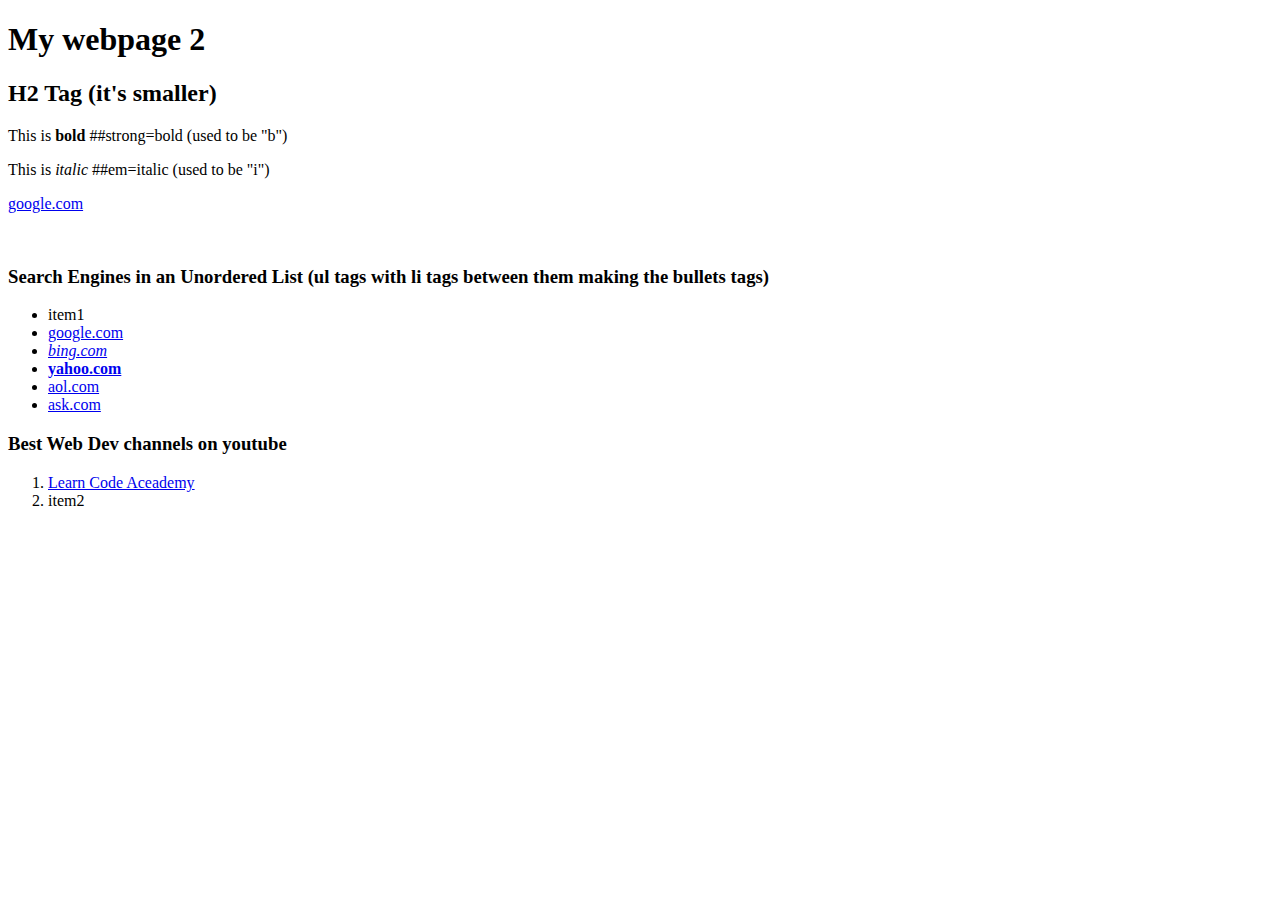
==== index.html @ 60e312fd "Adding index, page2, and page3.html to repository on github." ====
<!doctype html>

<html>

    <head>
        <title>My Webpage 2</title>
    </head>

    <body>
      <h1>My webpage 2</h1>
      <h2>H2 Tag (it's smaller)</h2>

      <p>
        This is <strong>bold</strong>  ##strong=bold (used to be "b")
      </p>

      This is <em>italic</em>  ##em=italic (used to be "i")
      <p>
        <a href="http://google.com">google.com</a>
      </p>

      <img src="">

      <div></div>
      <span></span>

<h3>Search Engines in an Unordered List (ul tags with li tags between them making the bullets tags)</h3>
      <ul>
          <li>item1</li>
          <li><a href="http://google.com">google.com</a></li>
          <li><em><a href="http://bing.com">bing.com</a></em></li>
          <li><strong><a href="http://yahoo.com">yahoo.com</a></strong></li>
          <li><a href="http://aol.com">aol.com</a></li>
          <li><a href="http://ask.com">ask.com</a></li>
      </ul>

<h3>Best Web Dev channels on youtube</h3>
      <ol>

          <li><a href="https://www.youtube.com/user/learncodeacademy/videos">Learn Code Aceademy</a></li>
          <li>item2</li>
      </ol>

    </body>

</html>
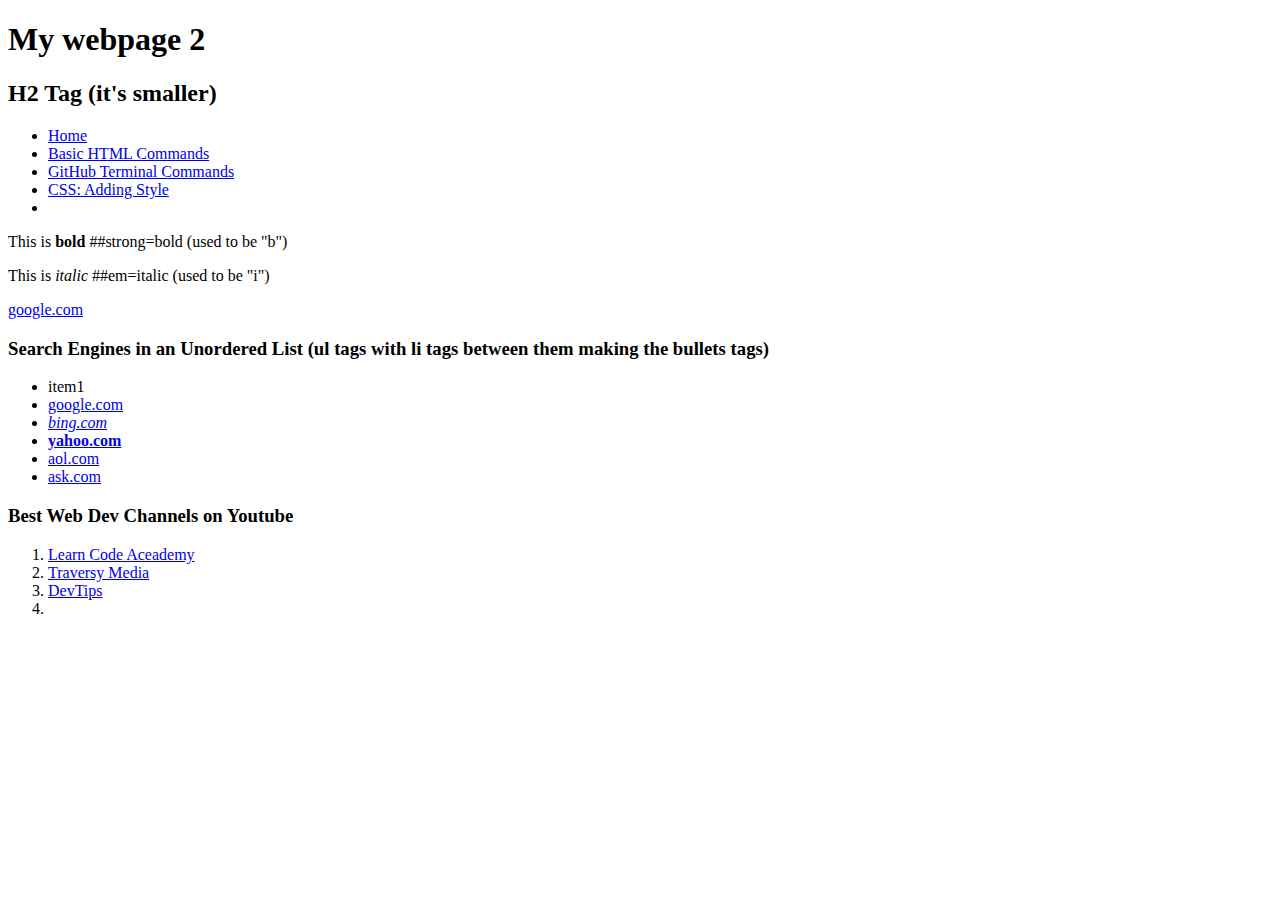
==== commit 72a6caa6: "Adding CSS file, Page4.html, and a couple screen shots of Example code for page 4." ====
--- a/index.html
+++ b/index.html
@@ -4,11 +4,20 @@
 
     <head>
         <title>My Webpage 2</title>
+        <link href="main.css" rel="stylesheet" />
     </head>
 
     <body>
       <h1>My webpage 2</h1>
       <h2>H2 Tag (it's smaller)</h2>
+
+      <ul>
+          <li><a href="index.html">Home</a></li>
+          <li><a href="page2.html">Basic HTML Commands</a></li>
+          <li><a href="page3.html">GitHub Terminal Commands</a></li>
+          <li><a href="page4.html">CSS: Adding Style</a></li>
+          <li></li>
+      </ul>
 
       <p>
         This is <strong>bold</strong>  ##strong=bold (used to be "b")
@@ -19,7 +28,6 @@
         <a href="http://google.com">google.com</a>
       </p>
 
-      <img src="">
 
       <div></div>
       <span></span>
@@ -34,11 +42,13 @@
           <li><a href="http://ask.com">ask.com</a></li>
       </ul>
 
-<h3>Best Web Dev channels on youtube</h3>
+<h3>Best Web Dev Channels on Youtube</h3>
       <ol>
 
           <li><a href="https://www.youtube.com/user/learncodeacademy/videos">Learn Code Aceademy</a></li>
-          <li>item2</li>
+          <li><a href="https://www.youtube.com/channel/UC29ju8bIPH5as8OGnQzwJyA">Traversy Media</a></li>
+          <li><a href="https://www.youtube.com/user/DevTipsForDesigners/featured">DevTips</a></li>
+          <li></li>
       </ol>
 
     </body>
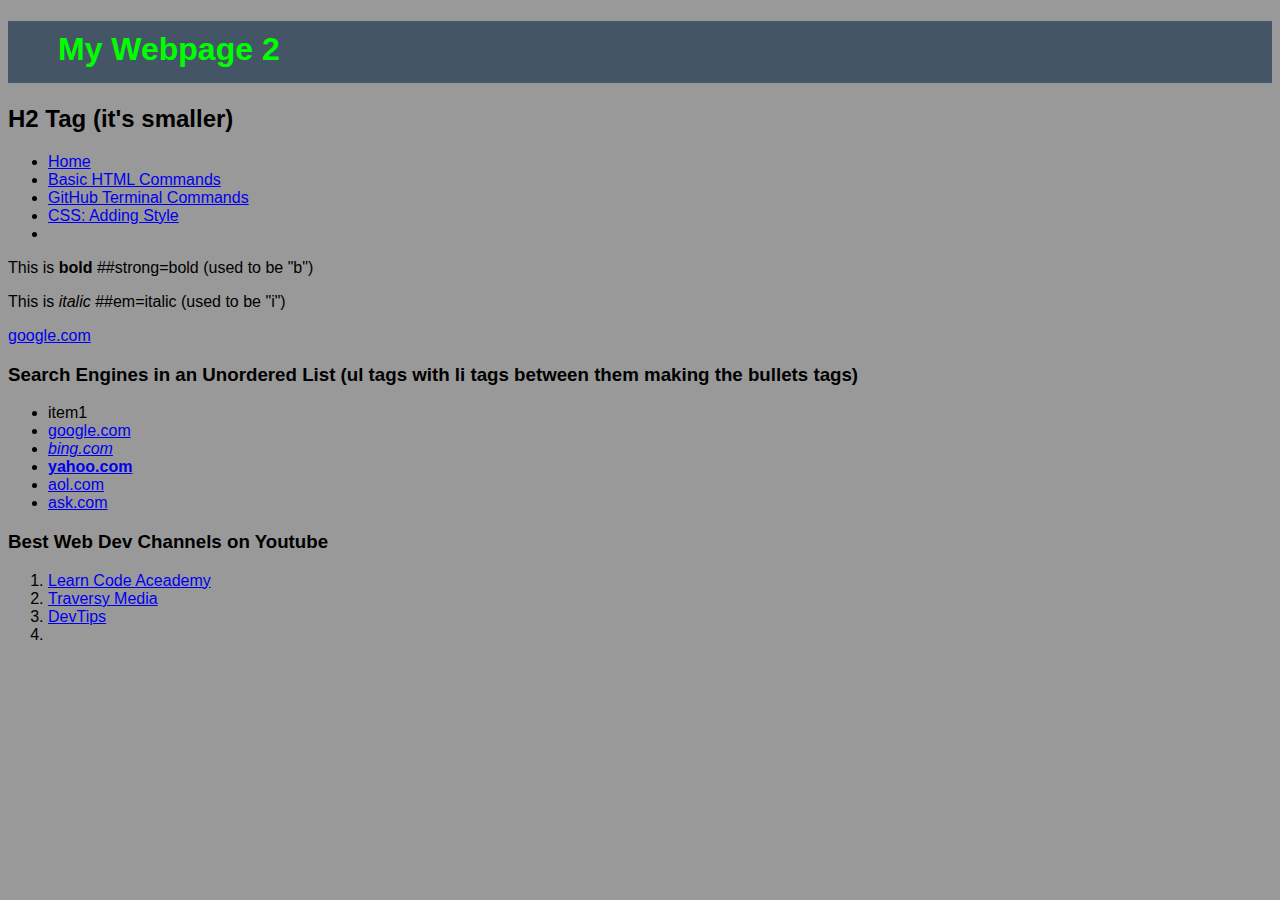
==== commit 3a611ddb: "playing with CSS" ====
--- a/index.html
+++ b/index.html
@@ -8,7 +8,7 @@
     </head>
 
     <body>
-      <h1>My webpage 2</h1>
+      <h1>My Webpage 2</h1>
       <h2>H2 Tag (it's smaller)</h2>
 
       <ul>
--- a/main.css
+++ b/main.css
@@ -0,0 +1,25 @@
+body {
+  background:#999;
+  font-family:arial;
+
+}
+
+h1 {
+  background:#456;
+  color:lime;
+  padding:10px 0px 15px 50px; //Top, Right, Bottom, Left (goes clockwise)
+}
+
+img {
+  padding: 10px 50px;
+
+}
+
+//.img_css_ex {
+  padding: 100px 300px;
+}
+
+
+.style_line {      //.style_line is a "class"
+  padding: 100px 300px;
+}
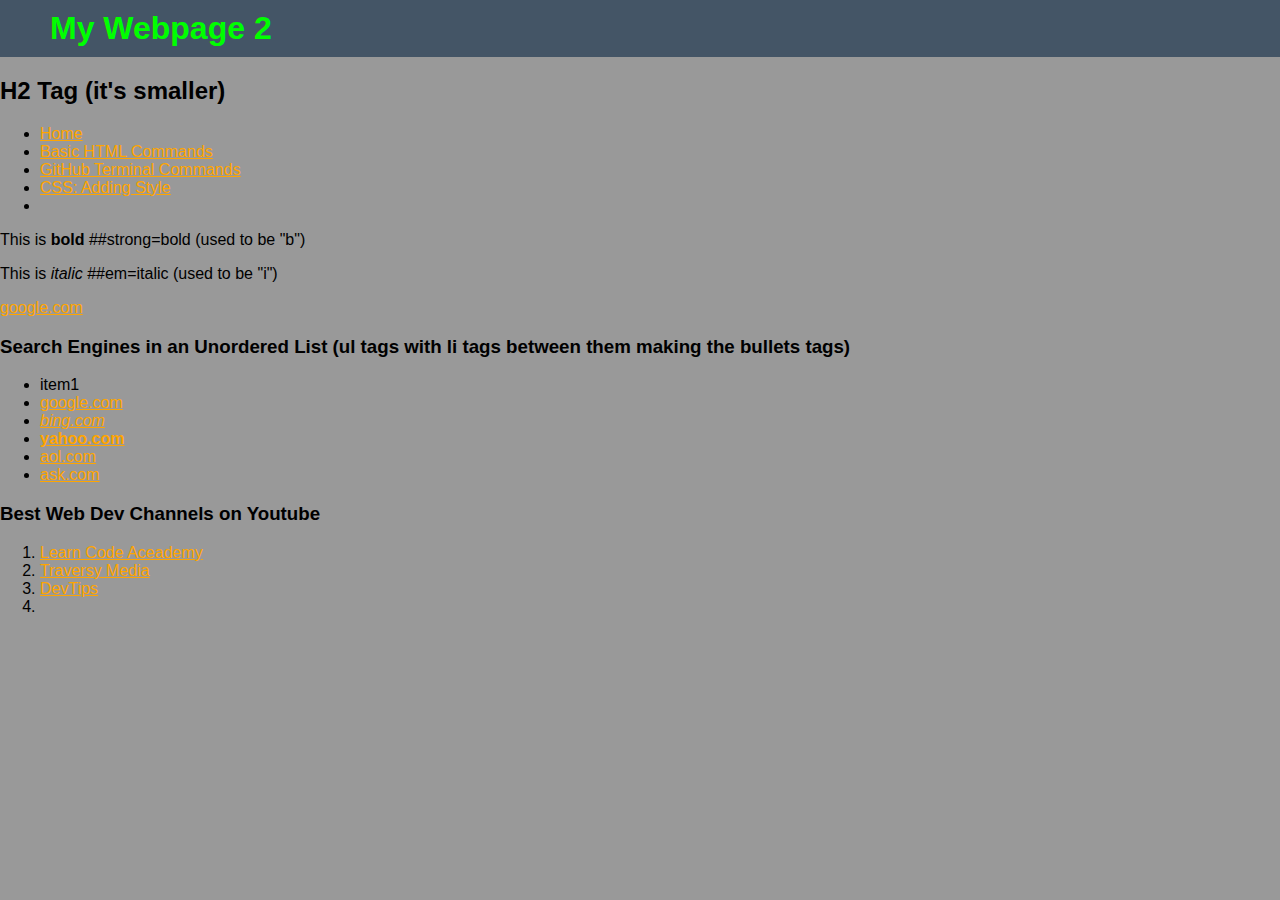
==== commit da61af97: "playing with margins, padding, and borders" ====
--- a/index.html
+++ b/index.html
@@ -8,7 +8,7 @@
     </head>
 
     <body>
-      <h1>My Webpage 2</h1>
+      <h1 class="h1_body">My Webpage 2</h1>
       <h2>H2 Tag (it's smaller)</h2>
 
       <ul>
--- a/main.css
+++ b/main.css
@@ -1,25 +1,72 @@
 body {
+  margin: 0;
   background:#999;
   font-family:arial;
+}
+
+
+.h1_body {
+  margin: 0;
+  background:#456;
+  color:lime;
+  padding:10px 0px 10px 50px; //Top, Right, Bottom, Left (goes clockwise)
 
 }
 
-h1 {
+header {
+  background:#456;
+  margin:1%;
+  border-style: solid;
+  border-width: 2px;
+  border-color: gold;
+}
+
+header h1 {
   background:#456;
   color:lime;
-  padding:10px 0px 15px 50px; //Top, Right, Bottom, Left (goes clockwise)
+  display: inline-block;
+}
+
+nav ul {
+  margin: 0;
+
+}
+
+
+nav ul li {
+  list-style-type: none;
+  display: inline-block;
+  background:lime;
+  padding: 10px 10px 10px 10px;
+  margin-bottom: 10px;
+}
+
+a {
+  color: orange;
+}
+
+nav ul li a {
+  color:#456;
+
 }
 
 img {
   padding: 10px 50px;
-
+  border-color: yellow;
 }
 
-//.img_css_ex {
-  padding: 100px 300px;
+.img_css_ex {
+  border-style: solid;
+  border-width: 2px;
+  border-color: gold;
+  padding: 10px 10px 10px 300px;
 }
 
 
-.style_line {      //.style_line is a "class"
-  padding: 100px 300px;
+.style_line {
+  border-style: solid;
+  border-width: 2px;
+  border-color: salmon;
+  padding: 20px 300px;
+  margin-left: 1%;
 }
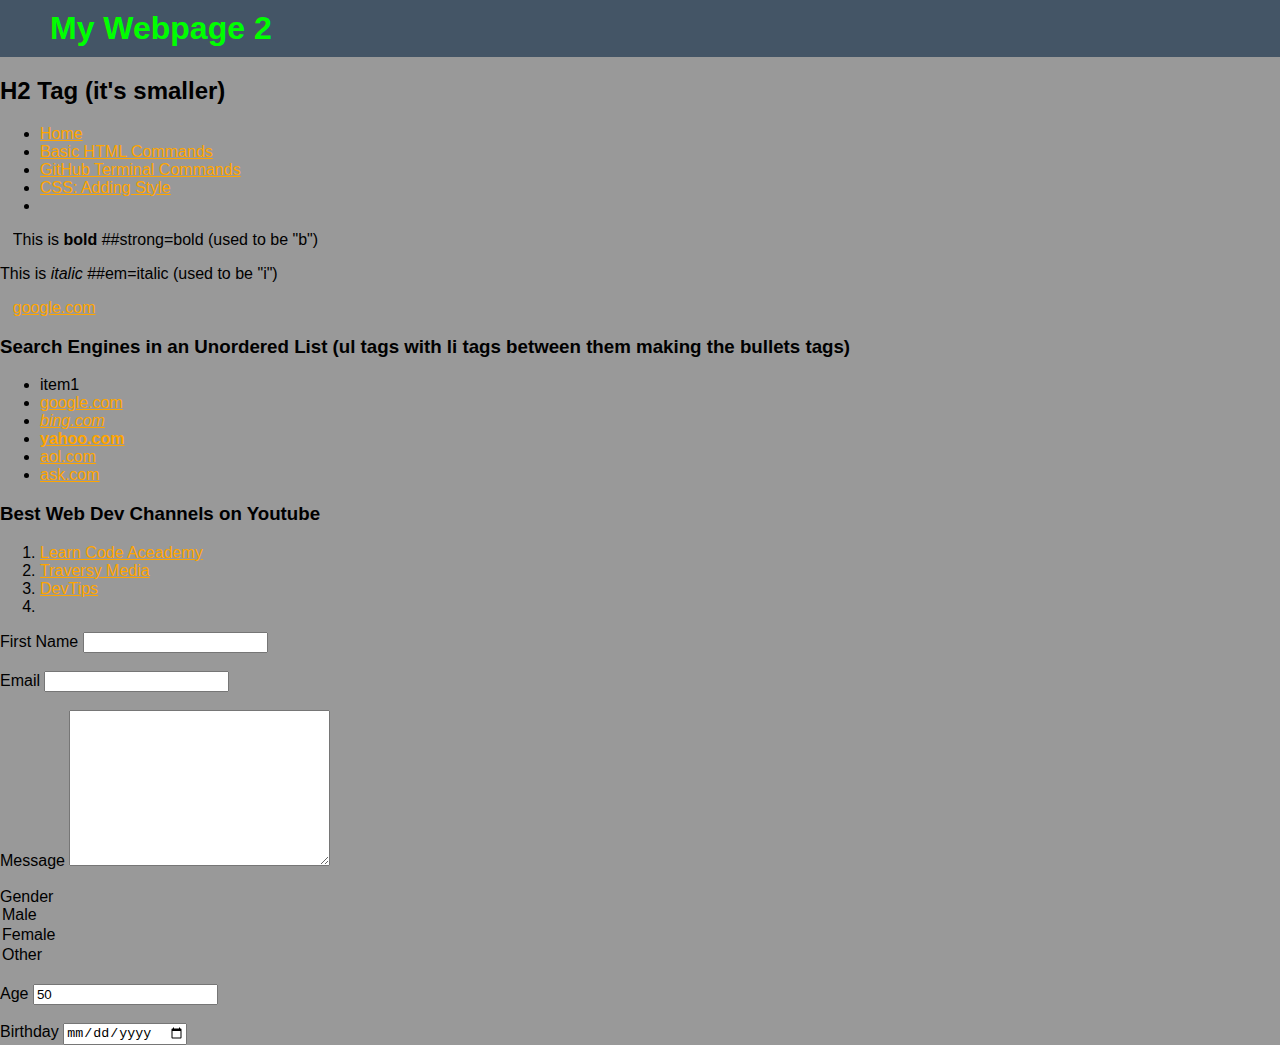
==== commit f21baf44: "html changes and github styling" ====
--- a/index.html
+++ b/index.html
@@ -35,21 +35,56 @@
 <h3>Search Engines in an Unordered List (ul tags with li tags between them making the bullets tags)</h3>
       <ul>
           <li>item1</li>
-          <li><a href="http://google.com">google.com</a></li>
-          <li><em><a href="http://bing.com">bing.com</a></em></li>
-          <li><strong><a href="http://yahoo.com">yahoo.com</a></strong></li>
-          <li><a href="http://aol.com">aol.com</a></li>
-          <li><a href="http://ask.com">ask.com</a></li>
+          <li><a href="http://google.com" target="_blank">google.com</a></li>
+          <li><em><a href="http://bing.com" target="_blank">bing.com</a></em></li>
+          <li><strong><a href="http://yahoo.com" target="_blank">yahoo.com</a></strong></li>
+          <li><a href="http://aol.com" target="_blank">aol.com</a></li>
+          <li><a href="http://ask.com" target="_blank">ask.com</a></li>
       </ul>
 
 <h3>Best Web Dev Channels on Youtube</h3>
       <ol>
-
-          <li><a href="https://www.youtube.com/user/learncodeacademy/videos">Learn Code Aceademy</a></li>
-          <li><a href="https://www.youtube.com/channel/UC29ju8bIPH5as8OGnQzwJyA">Traversy Media</a></li>
-          <li><a href="https://www.youtube.com/user/DevTipsForDesigners/featured">DevTips</a></li>
+          <li><a href="https://www.youtube.com/user/learncodeacademy/videos" target="_blank">Learn Code Aceademy</a></li>
+          <li><a href="https://www.youtube.com/channel/UC29ju8bIPH5as8OGnQzwJyA" target="_blank">Traversy Media</a></li>
+          <li><a href="https://www.youtube.com/user/DevTipsForDesigners/featured" target="_blank">DevTips</a></li>
           <li></li>
       </ol>
+
+      <!--Forms-->
+      <form action="process.php" method="post">
+          <div>
+              <label>First Name</label>
+              <input type="text" enter_name="first-name">
+          </div>
+          <br>
+          <div>
+              <label>Email</label>
+              <input type="email" name="email">
+          </div>
+          <br>
+          <div>
+              <label>Message</label>
+              <textarea name="message" id="" cols="30" rows="10"></textarea>
+          </div>
+          <br>
+          <div>
+              <!--Select List aka dropdown-->
+              <label>Gender</label>
+              <option value="male">Male</option>
+              <option value="female">Female</option>
+              <option value="other">Other</option>
+          </div>
+          <br>
+          <div>
+              <label>Age</label>
+              <input type="number" name="Age" value="50">
+          </div>
+          <br>
+          <div>
+              <label>Birthday</label>
+              <input type="date" name="birthday">
+          </div>
+      </form>
 
     </body>
 
--- a/main.css
+++ b/main.css
@@ -2,6 +2,16 @@
   margin: 0;
   background:#999;
   font-family:arial;
+}
+
+body p {
+  
+  display: inline-block;
+  text-align: left;
+  overflow: hidden;
+  display: block;
+  margin-left: 1%;
+
 }
 
 
@@ -9,7 +19,7 @@
   margin: 0;
   background:#456;
   color:lime;
-  padding:10px 0px 10px 50px; //Top, Right, Bottom, Left (goes clockwise)
+  padding:10px 0px 10px 50px; <!-- Top, Right, Bottom, Left (goes clockwise) -->
 
 }
 
@@ -25,20 +35,24 @@
   background:#456;
   color:lime;
   display: inline-block;
+  padding-left: 2.1%;
 }
 
 nav ul {
   margin: 0;
-
 }
 
+nav ul li {
+  background:lime;
+  border-color: #9999;
+  border-radius: 12px;
+  border-style: solid;
+  border-width: 2px;
+  display: inline-block;
+  list-style-type: none;
+  margin-bottom: 10px;
+  padding: 5px 5px 5px 5px;
 
-nav ul li {
-  list-style-type: none;
-  display: inline-block;
-  background:lime;
-  padding: 10px 10px 10px 10px;
-  margin-bottom: 10px;
 }
 
 a {
@@ -47,7 +61,14 @@
 
 nav ul li a {
   color:#456;
+  font-weight: bold;
 
+}
+
+.center_p {
+  text-align: center;
+  vertical-align: middle;
+  padding-left: 10%;
 }
 
 img {
@@ -60,13 +81,14 @@
   border-width: 2px;
   border-color: gold;
   padding: 10px 10px 10px 300px;
+  margin-left: 1%;
 }
 
 
 .style_line {
+  padding: 20px 300px;
+  margin-left: 1%;
   border-style: solid;
   border-width: 2px;
   border-color: salmon;
-  padding: 20px 300px;
-  margin-left: 1%;
 }
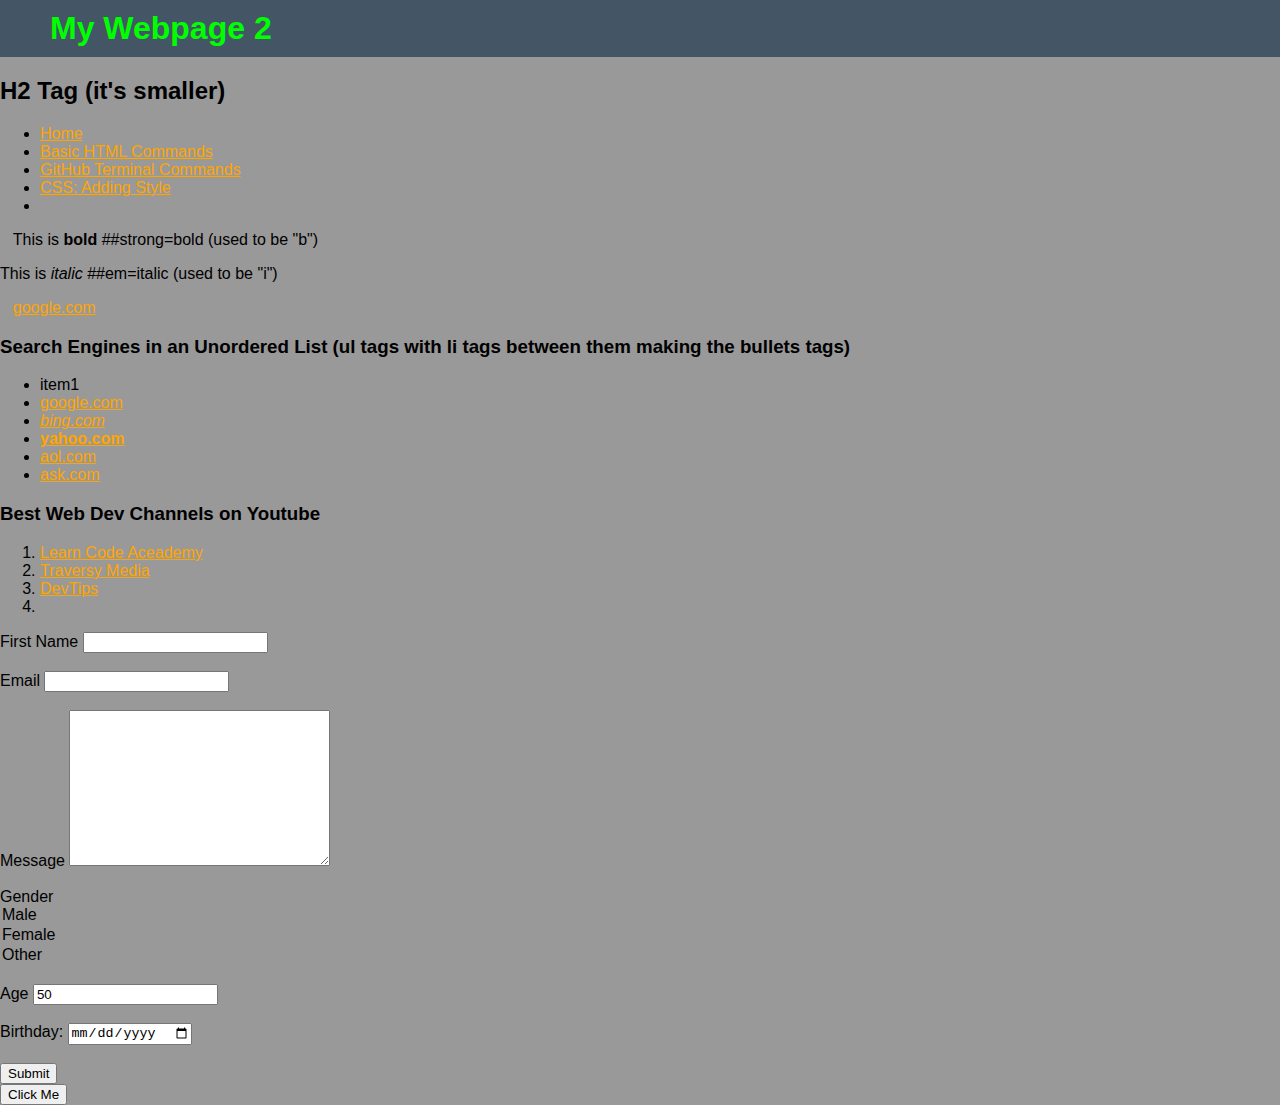
==== commit 9c67e3dc: "adding page2.css and little changes to page2.html. Trying to streamline so all pages have the same l" ====
--- a/index.html
+++ b/index.html
@@ -81,10 +81,18 @@
           </div>
           <br>
           <div>
-              <label>Birthday</label>
+              <label>Birthday:</label>
               <input type="date" name="birthday">
           </div>
+          <br>
+          <div>
+              <!--Input button-->
+              <input type="submit" name="submit" value="Submit">
+          </div>
       </form>
+
+      <!--Button-->
+      <button>Click Me</button>
 
     </body>
 
--- a/main.css
+++ b/main.css
@@ -5,7 +5,7 @@
 }
 
 body p {
-  
+
   display: inline-block;
   text-align: left;
   overflow: hidden;
@@ -36,6 +36,7 @@
   color:lime;
   display: inline-block;
   padding-left: 2.1%;
+  text-decoration: underline;
 }
 
 nav ul {
@@ -51,7 +52,7 @@
   display: inline-block;
   list-style-type: none;
   margin-bottom: 10px;
-  padding: 5px 5px 5px 5px;
+  padding: 5px 5px 5px 5px; <!-- Top, Right, Bottom, Left (goes clockwise) -->
 
 }
 
@@ -86,7 +87,7 @@
 
 
 .style_line {
-  padding: 20px 300px;
+  padding: 10px 300px;
   margin-left: 1%;
   border-style: solid;
   border-width: 2px;
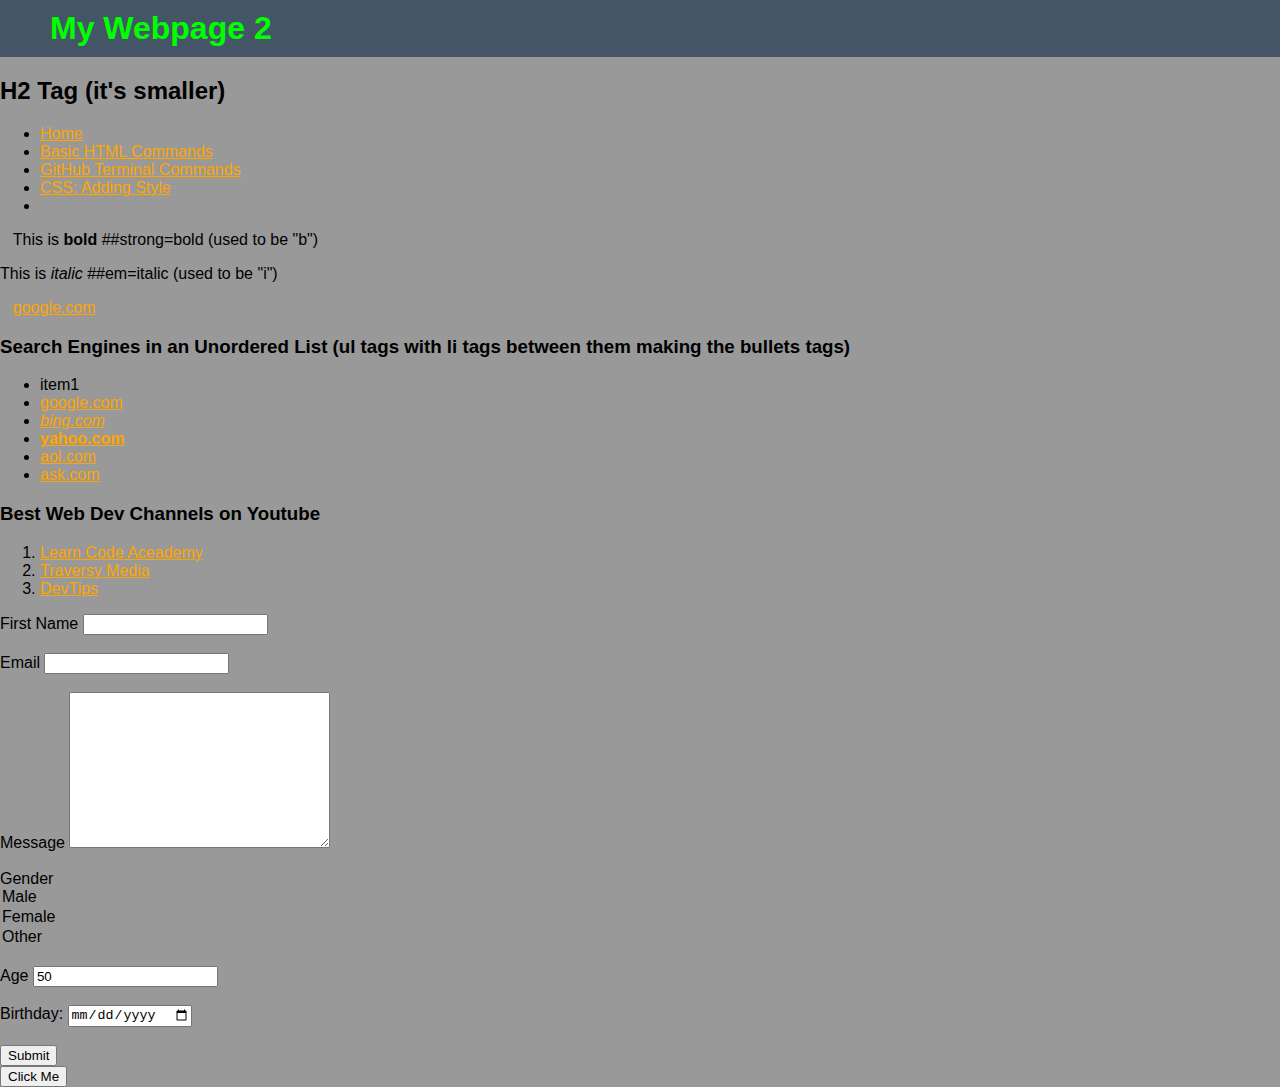
==== commit 41ae5732: "--all" ====
--- a/index.html
+++ b/index.html
@@ -47,7 +47,7 @@
           <li><a href="https://www.youtube.com/user/learncodeacademy/videos" target="_blank">Learn Code Aceademy</a></li>
           <li><a href="https://www.youtube.com/channel/UC29ju8bIPH5as8OGnQzwJyA" target="_blank">Traversy Media</a></li>
           <li><a href="https://www.youtube.com/user/DevTipsForDesigners/featured" target="_blank">DevTips</a></li>
-          <li></li>
+          
       </ol>
 
       <!--Forms-->
--- a/main.css
+++ b/main.css
@@ -1,7 +1,7 @@
 body {
   margin: 0;
   background:#999;
-  font-family:arial;
+  font-family: helvetica, arial;
 }
 
 body p {
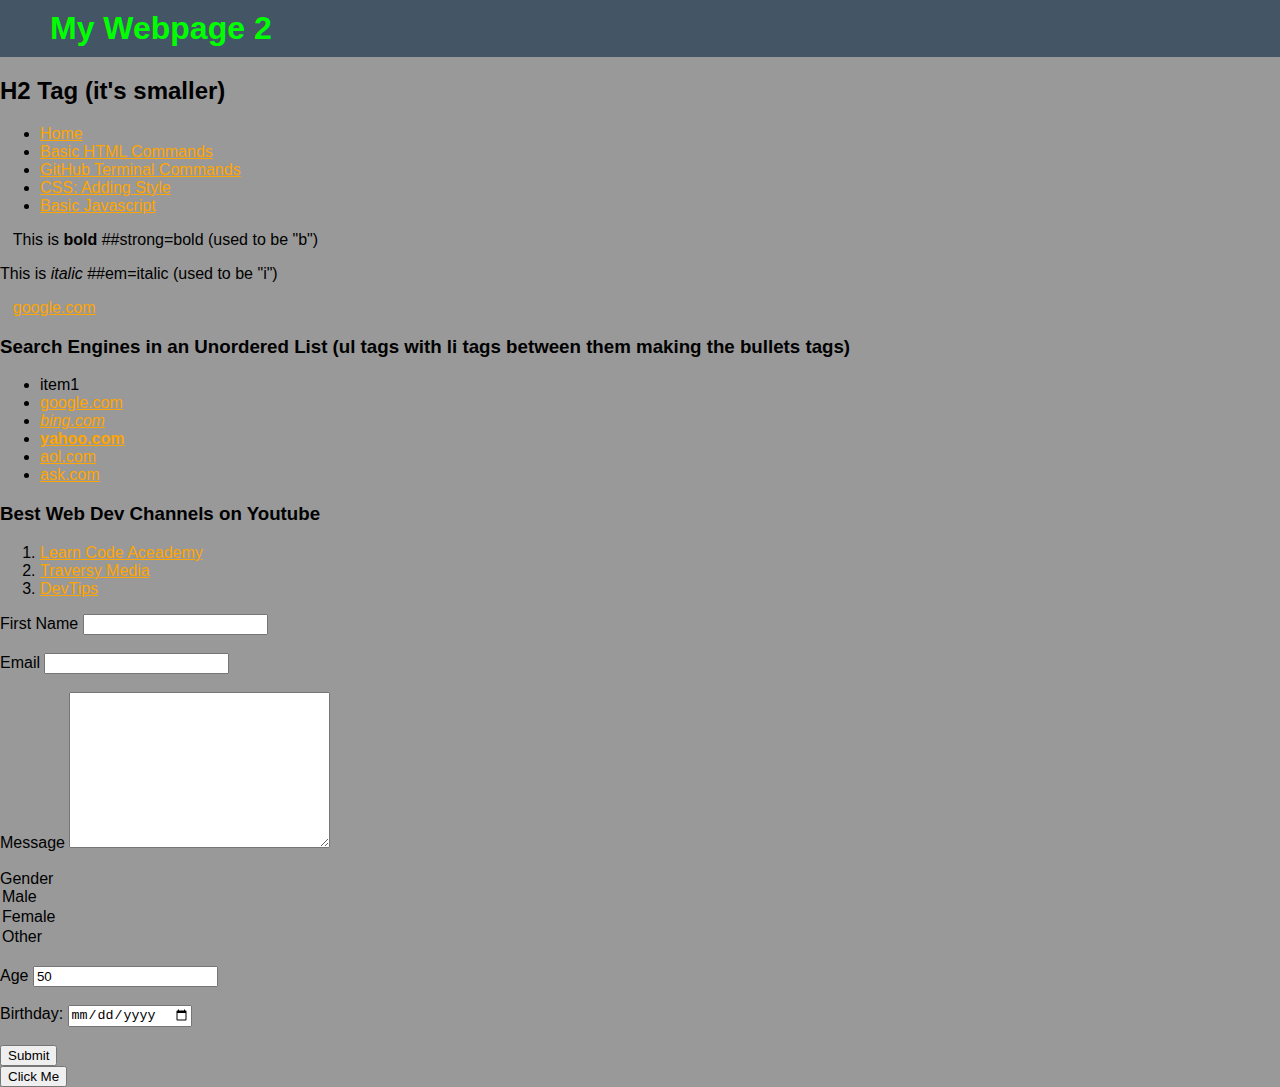
==== commit cc822091: "--all" ====
--- a/index.html
+++ b/index.html
@@ -16,7 +16,7 @@
           <li><a href="page2.html">Basic HTML Commands</a></li>
           <li><a href="page3.html">GitHub Terminal Commands</a></li>
           <li><a href="page4.html">CSS: Adding Style</a></li>
-          <li></li>
+          <li><a href="page5.html">Basic Javascript</a></li>
       </ul>
 
       <p>
